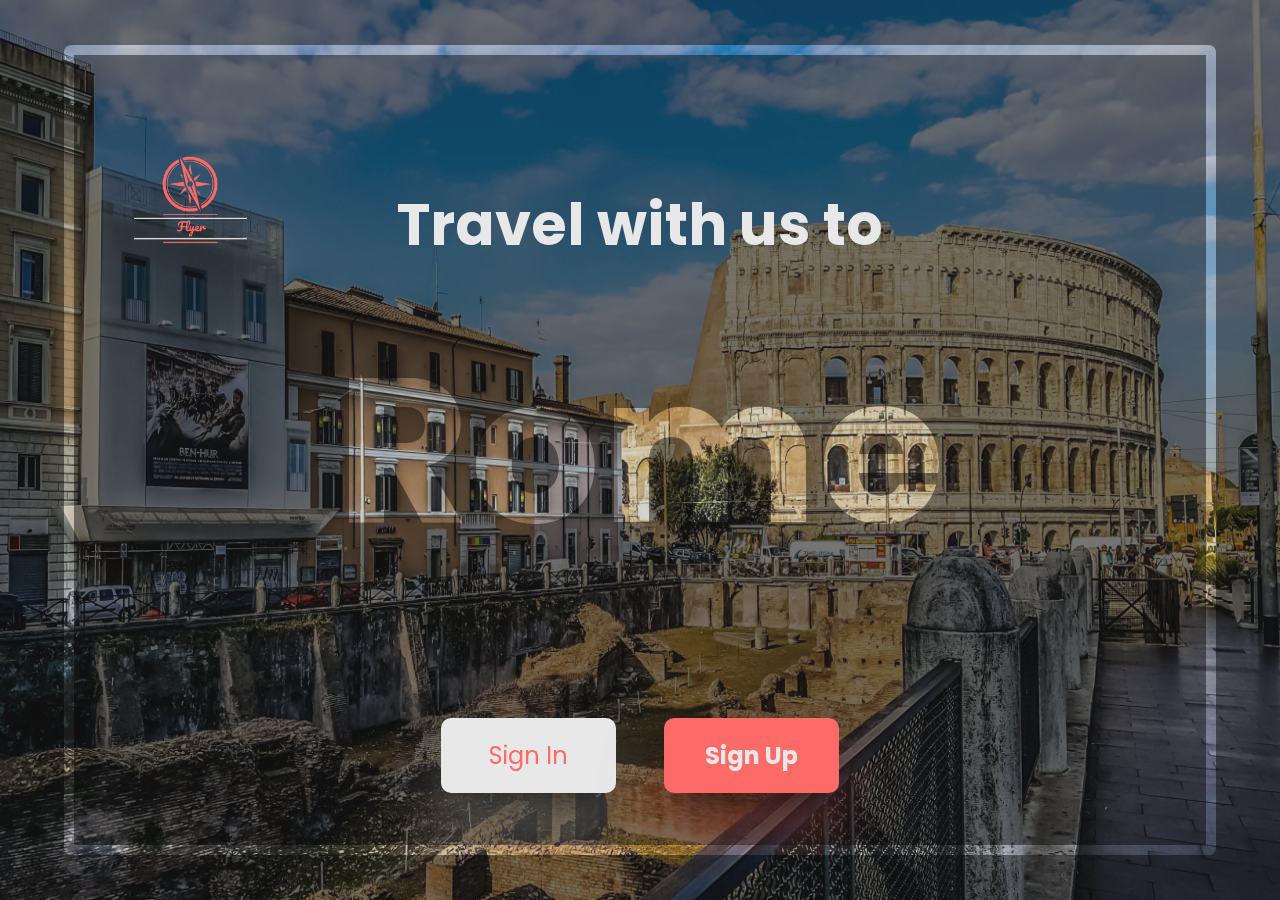
==== index.html @ 2c97de76 "Initial commit" ====
<!DOCTYPE html>
<html lang="en">
  <head>
    <meta charset="UTF-8" />
    <meta name="viewport" content="width=device-width, initial-scale=1.0" />
    <link rel="stylesheet" href="style.css" />
    <link
      href="https://fonts.googleapis.com/css?family=Poppins&display=swap"
      rel="stylesheet"
    />
    <title>Welcome to Flyer</title>
  </head>
  <body>
    <div class="header">
      <img id="logo" src="./img/logo.png" alt="logo" />
      <p>Travel with us to</p>
    </div>
    <div class="images-slider">
      <div class="slide" id="s1"><img src="./img/rome.jpg" alt="Rome" /></div>
      <div class="slide"><img src="./img/paris.jpg" alt="Paris" /></div>
      <div class="slide">
        <img src="./img/newyork.jpg" alt="New York City" />
      </div>
      <div class="slide"><img src="/img/dubai.jpg" alt="Dubai" /></div>
      <div class="slide"><img src="/img/london.jpg" alt="London" /></div>
      <div class="slide"><img src="/img/cairo.jpg" alt="Cairo" /></div>
      <div class="slide"><img src="/img/toronto.jpg" alt="Toronto" /></div>
      <div class="slide"><img src="./img/vancouver.jpg" alt="Vancouver" /></div>
      <div class="slide"><img src="./img/rome.jpg" alt="Rome" /></div>
    </div>

    <div class="mask"></div>
    <div class="overlay-container">
      <div class="text-container">
        <h1>Rome</h1>
      </div>
      <div class="text-container">
        <h1>Vanc.</h1>
      </div>
      <div class="text-container">
        <h1>Toronto</h1>
      </div>
      <div class="text-container">
        <h1>Cairo</h1>
      </div>
      <div class="text-container">
        <h1>London</h1>
      </div>
      <div class="text-container">
        <h1>Dubai</h1>
      </div>
      <div class="text-container">
        <h1>NYC</h1>
      </div>
      <div class="text-container">
        <h1>Paris</h1>
      </div>
      <div class="text-container">
        <h1>Rome</h1>
      </div>
    </div>
    <div class="window-border"></div>
    <div class="buttons">
      <a href="./login/signin_page.html" id="signin">Sign In</a>
      <a href="./login/signup_page.html" id="signup">Sign Up</a>
    </div>
  </body>
</html>
---- style.css ----
* {
  box-sizing: border-box;
  margin: 0px;
  padding: 0px;
  overflow: hidden;
}

body {
  overflow: hidden;
  background-color: #191919;
  font-family: "Poppins", sans-serif;
  max-height: 100vh;
  max-width: 100%;
  position: relative;
}

.images-slider {
  width: 900%;
  height: 100vh;
  display: flex;
  animation-name: images-animation;
  animation-duration: 60s;
  animation-iteration-count: infinite;
}

.slide {
  width: 100%;
  height: 100vh;
}

.slide img {
  width: 100%;
  height: 100%;
}

.mask {
  position: fixed;
  left: 0;
  top: 0;
  width: 100vw;
  height: 100vh;
  background-color: #191919;
  opacity: 0.6;
}

.overlay-container {
  position: absolute;
  left: -800%;
  top: 0;
  width: 900%;
  height: 100vh;
  display: flex;
  animation-name: text-animation;
  animation-duration: 60s;
  animation-iteration-count: infinite;
}
.text-container {
  width: 100%;
  height: 100vh;
  display: flex;
  align-items: center;
  justify-content: center;
  color: #e8e8e8;
  mix-blend-mode: overlay;
  font-size: 8vw;
}
.text-container h1 {
  pointer-events: none;
}

.header {
  position: absolute;
  width: 100%;
  height: 40%;
  left: 0;
  top: 5%;
  color: #e8e8e8;
  font-size: 4.5vw;
  font-weight: bolder;
  display: flex;
  align-items: center;
  justify-content: center;
  pointer-events: none;
  z-index: 1;
}

#logo {
  position: absolute;
  left: 10%;
  top: 25.5%;
  width: 125px;
  height: 125px;
}

.buttons {
  position: absolute;
  bottom: 5%;
  left: 0;
  width: 100%;
  height: 200px;
  display: flex;
  justify-content: center;
  align-items: center;
}
.buttons a {
  width: 175px;
  height: 75px;
  font-size: 24px;
  border-radius: 10px;
  border: none;
  margin: 24px;
  cursor: pointer;
  text-decoration: none;
  display: flex;
  justify-content: center;
  align-items: center;
}
#signup {
  background-color: #fc6b67;
  color: #e8e8e8;
  font-weight: bolder;
  box-shadow: 0 20px 30px -15px rgba(0, 0, 0, 0.5),
    0 40px 40px -20px rgba(0, 0, 0, 0.4), 0 70px 50px -30px rgba(0, 0, 0, 0.3),
    0 40px 60px -5px #c0514d99;
  transition: 0.2s ease-in-out;
}
#signup:hover {
  background-color: #fc6b67d0;
}
#signin {
  background-color: #e8e8e8;
  color: #fc6b67;
  box-shadow: 0 20px 30px -15px rgba(0, 0, 0, 0.5),
    0 40px 40px -20px rgba(0, 0, 0, 0.4), 0 70px 50px -30px rgba(0, 0, 0, 0.3),
    0 40px 60px -5px #e8e8e877;
  transition: 0.2s ease-in-out;
}
#signin:hover {
  background-color: #e8e8e8d0;
}
.window-border {
  position: absolute;
  left: 5%;
  top: 5%;
  width: 90%;
  height: 90vh;
  border: 10px solid #e8e8e8;
  border-radius: 7px;
  mix-blend-mode: overlay;
}

@keyframes text-animation {
  0% {
    margin-left: 0;
  }
  11.1% {
    margin-left: 0;
  }
  13.1% {
    margin-left: 100%;
  }
  22.2% {
    margin-left: 100%;
  }
  24.2% {
    margin-left: 200%;
  }
  33.3% {
    margin-left: 200%;
  }
  35.3% {
    margin-left: 300%;
  }
  44.4% {
    margin-left: 300%;
  }
  46.4% {
    margin-left: 400%;
  }
  55.5% {
    margin-left: 400%;
  }
  57.5% {
    margin-left: 500%;
  }
  66.6% {
    margin-left: 500%;
  }
  68.6% {
    margin-left: 600%;
  }
  77.7% {
    margin-left: 600%;
  }
  79.7% {
    margin-left: 700%;
  }
  88.8% {
    margin-left: 700%;
  }
  90.8% {
    margin-left: 800%;
  }
  99.5% {
    margin-left: 800%;
  }
  100% {
    margin-left: 800%;
  }
}

@keyframes images-animation {
  0% {
    margin-left: 0;
  }
  11.1% {
    margin-left: 0;
    opacity: 1;
  }
  12.1% {
    opacity: 0.2;
  }
  13.1% {
    margin-left: -100%;
    opacity: 1;
  }
  22.2% {
    margin-left: -100%;
    opacity: 1;
  }
  23.2% {
    opacity: 0.2;
  }
  24.2% {
    margin-left: -200%;
    opacity: 1;
  }
  33.3% {
    margin-left: -200%;
    opacity: 1;
  }
  34.3% {
    opacity: 0.2;
  }
  35.3% {
    margin-left: -300%;
    opacity: 1;
  }
  44.4% {
    margin-left: -300%;
    opacity: 1;
  }
  45.4% {
    opacity: 0.2;
  }
  46.4% {
    margin-left: -400%;
    opacity: 1;
  }
  55.5% {
    margin-left: -400%;
    opacity: 1;
  }
  56.5% {
    opacity: 0.2;
  }
  57.5% {
    margin-left: -500%;
    opacity: 1;
  }
  66.6% {
    margin-left: -500%;
    opacity: 1;
  }
  67.6% {
    opacity: 0.2;
  }
  68.6% {
    margin-left: -600%;
    opacity: 1;
  }
  77.7% {
    margin-left: -600%;
    opacity: 1;
  }
  78.7% {
    opacity: 0.2;
  }
  79.7% {
    margin-left: -700%;
    opacity: 1;
  }
  88.8% {
    margin-left: -700%;
    opacity: 1;
  }
  89.8% {
    opacity: 0.2;
  }
  90.8% {
    margin-left: -800%;
    opacity: 1;
  }
  100% {
    margin-left: -800%;
  }
}
@media only screen and (max-width: 875px) {
  .header {
    flex-direction: column;
  }
  #logo {
    position: static;
    left: 0;
    top: 0;
  }
}
@media only screen and (max-width: 875px) and (min-width: 700px) {
  #logo {
    width: 200px;
    height: 200px;
  }
}

@media only screen and (max-width: 480px) {
  .header {
    font-size: 7vw;
  }
  .text-container {
    font-size: 10vw;
  }
  .buttons {
    flex-direction: column-reverse;
  }
  .buttons a {
    width: 150px;
    height: 75px;
    font-size: 22px;
    margin: 4px 8px 8px 8px;
  }
  #signup,
  #signin {
    box-shadow: none;
  }
}
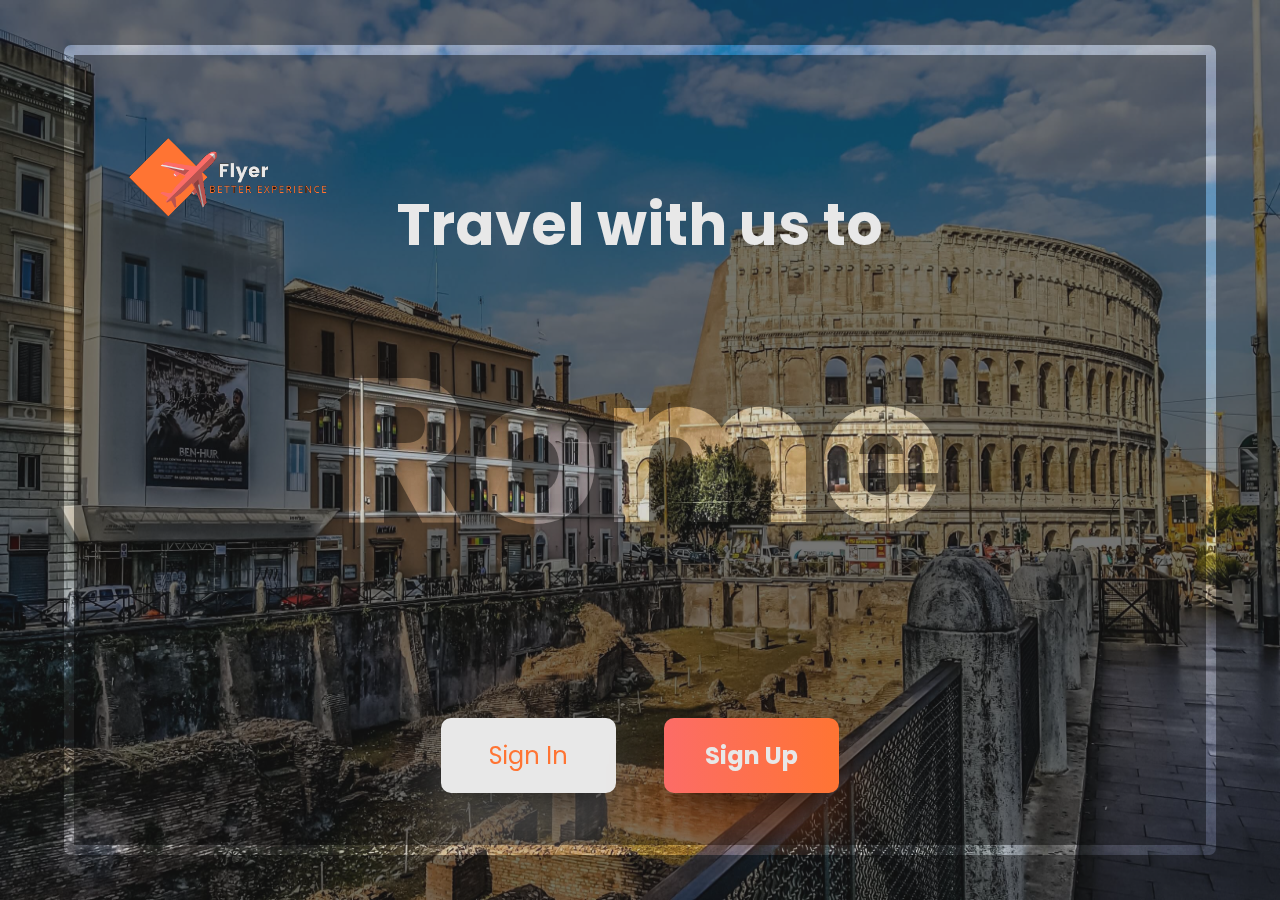
==== commit 80d31d43: "Big flip in the project" ====
--- a/index.html
+++ b/index.html
@@ -8,6 +8,8 @@
       href="https://fonts.googleapis.com/css?family=Poppins&display=swap"
       rel="stylesheet"
     />
+    <link rel="shortcut icon"  type="image/png" href="../img/logo-v2.png">
+
     <title>Welcome to Flyer</title>
   </head>
   <body>
--- a/style.css
+++ b/style.css
@@ -88,10 +88,8 @@
   position: absolute;
   left: 10%;
   top: 25.5%;
-  width: 125px;
-  height: 125px;
-}
-
+  width: 200px;
+}
 .buttons {
   position: absolute;
   bottom: 5%;
@@ -116,27 +114,27 @@
   align-items: center;
 }
 #signup {
-  background-color: #fc6b67;
+  background: linear-gradient(to right, #fc6c67, #ff7433);
   color: #e8e8e8;
   font-weight: bolder;
   box-shadow: 0 20px 30px -15px rgba(0, 0, 0, 0.5),
     0 40px 40px -20px rgba(0, 0, 0, 0.4), 0 70px 50px -30px rgba(0, 0, 0, 0.3),
-    0 40px 60px -5px #c0514d99;
+    0 40px 60px -5px #ff743377;
   transition: 0.2s ease-in-out;
 }
 #signup:hover {
-  background-color: #fc6b67d0;
+  filter: brightness(90%);
 }
 #signin {
   background-color: #e8e8e8;
-  color: #fc6b67;
+  color: #ff7433;
   box-shadow: 0 20px 30px -15px rgba(0, 0, 0, 0.5),
     0 40px 40px -20px rgba(0, 0, 0, 0.4), 0 70px 50px -30px rgba(0, 0, 0, 0.3),
     0 40px 60px -5px #e8e8e877;
   transition: 0.2s ease-in-out;
 }
 #signin:hover {
-  background-color: #e8e8e8d0;
+  filter: brightness(90%);
 }
 .window-border {
   position: absolute;
@@ -318,13 +316,15 @@
 @media only screen and (max-width: 875px) and (min-width: 700px) {
   #logo {
     width: 200px;
-    height: 200px;
   }
 }
 
 @media only screen and (max-width: 480px) {
   .header {
     font-size: 7vw;
+  }
+  .header p {
+    transform: translateY(100%);
   }
   .text-container {
     font-size: 10vw;
